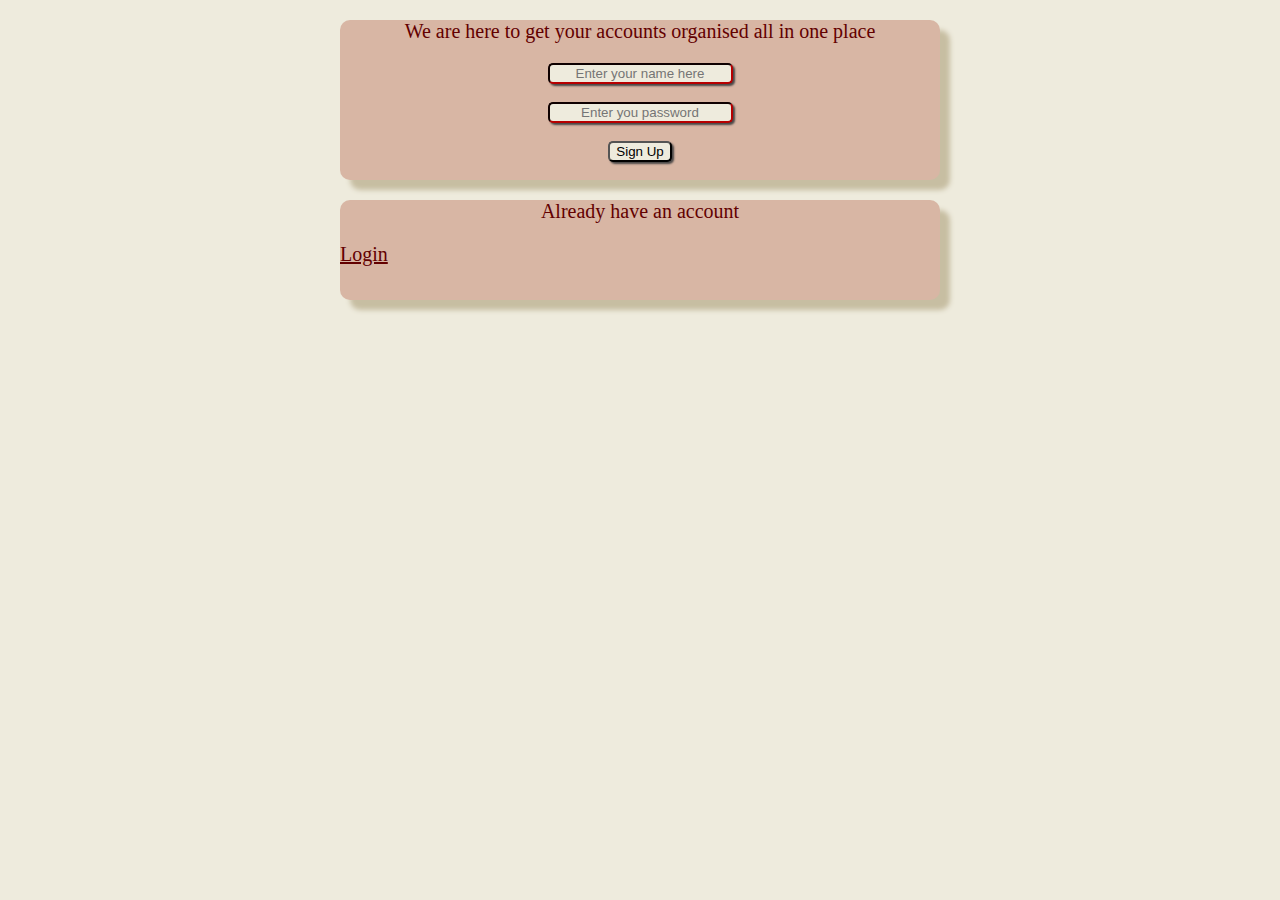
==== login.html @ 0c434ea4 "Add files via upload" ====
<!DOCTYPE html>
<head>
    <title>
        Get Yourself LinkaLink  
   </title>
<link rel="stylesheet" href="style.css">
   
    


<body>



    <div class="main-division" class="shrink">
       <p class="passive-title"> We are here to get your accounts organised all in one place</p>
        <input class="enter-name" type="text" placeholder="Enter your name here"/>
        <br>
        <input class="enter-name" type="text" placeholder="Enter you password"/>
        <br>
        <input class="addBtn" type="button" value="Sign Up">
    </div>



    <div class="login-division">
        <p class="passive-title">Already have an account</p>
        <a class="passive-title" style="margin-left: auto; margin-right: auto;" href="login.html">Login</a>
    </div>


</body>
---- style.css ----
body{
    background-color:#EEEBDD;
}



.title-paragraph{text-align: center ;
    font-size: 100px;
    color: #630000;
    margin-top: 0%;
    margin-bottom: 0%;
    font-family: Georgia, 'Times New Roman', Times, serif ;
}

.passive-title{
    text-align: center;
    color: #630000;
    font-size: 20px;
}

.span-passivetitle{
    background-color: #6300003a;
    margin-left: auto;
    margin-right: auto;
    display: block;
    text-align: center;
    margin-top: 30px;

}

.logo{
    margin-left: auto;
    margin-right: auto;
    display: block;
    margin-top: 0%;
}

.enter-name{
    text-align: center;
    margin-left: auto;
    margin-right: auto;
    display: block;
    background-color:#EEEBDD;
    border-color:#630000;
    border-radius: 5px;
    box-shadow: 2px 2px 2px rgb(73, 71, 71)
}

.main-division{
    margin: auto;
    width: 600px;
    height: 160px;
    background-color:#D8B6A4 ;
    border-radius: 10px;
    box-shadow: 10px 10px 5px #C7BEA2;
}

.login-division{
    margin: auto;
    margin-top: 20px;
    width: 600px;
    height: 100px;
    background-color:#D8B6A4 ;
    border-radius: 10px;
    box-shadow: 10px 10px 5px #C7BEA2;
}

.shrink{
        transition: 1s ease;
}
        
.shrink img:hover{
    -webkit-transform: scale(0.8);
    -ms-transform: scale(0.8);
    transform: scale(0.8);
    transition: 1s ease;
}

.login-text{
    margin: auto;
    ;
}

.addBtn{
    margin-left: auto;
    margin-right: auto;
    display: block;
    background-color: #EEEBDD;
    box-shadow: 2px 2px 2px rgb(73, 71, 71);
    border-radius: 5px;
}

.addBtn:hover{
    background-color:#D8B6A4;
}
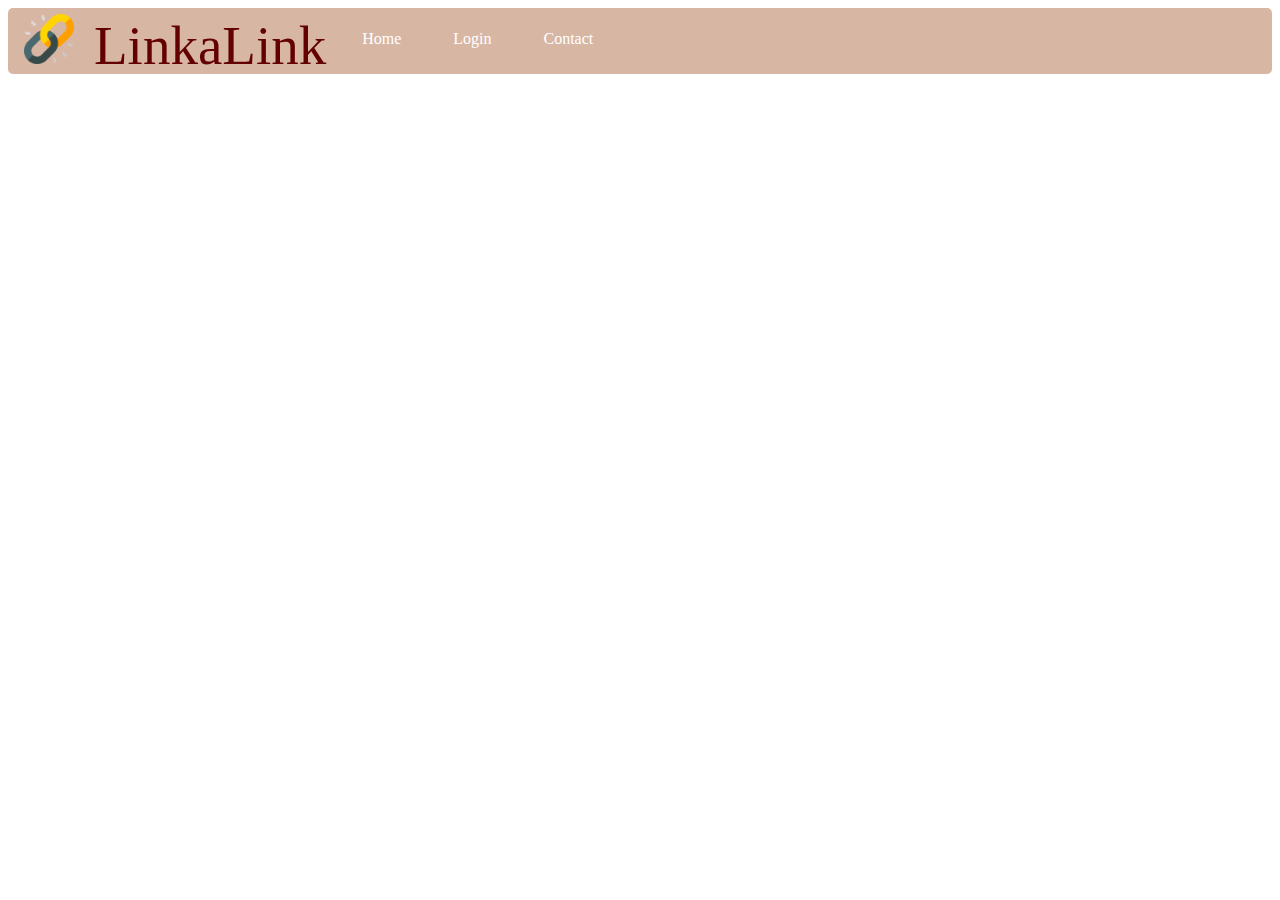
==== commit 0b967c33: "Added Navigation Bar" ====
--- a/login.html
+++ b/login.html
@@ -1,32 +1,45 @@
-<!DOCTYPE html>
-<head>
-    <title>
-        Get Yourself LinkaLink  
-   </title>
-<link rel="stylesheet" href="style.css">
-   
-    
-
-
-<body>
-
-
-
-    <div class="main-division" class="shrink">
-       <p class="passive-title"> We are here to get your accounts organised all in one place</p>
-        <input class="enter-name" type="text" placeholder="Enter your name here"/>
-        <br>
-        <input class="enter-name" type="text" placeholder="Enter you password"/>
-        <br>
-        <input class="addBtn" type="button" value="Sign Up">
-    </div>
-
-
-
-    <div class="login-division">
-        <p class="passive-title">Already have an account</p>
-        <a class="passive-title" style="margin-left: auto; margin-right: auto;" href="login.html">Login</a>
-    </div>
-
-
+<!DOCTYPE html>
+<head>
+    <title>
+        Log-in|LinkALink 
+    </title>
+    <link rel="icon" type="image/x-icon" href="link.png">
+
+<link rel="stylesheet" href="style.css">
+
+<div class="nav-bar">
+    <ul>
+        <li><img class="logo" class="shrink" class="shrink img:hover" src="link.png"></li>
+        <li class="title-paragraph">LinkaLink</li>    
+        <li><a href="index.html">Home</a></li>
+        <li><a href="login.html">Login</a></li>
+        <li><a href="contact.html">Contact</a></li>
+        <br><br>
+        <br>
+    </ul>
+</div>
+
+</head>
+
+<body>
+
+
+
+    <!-- <div class="main-division" class="shrink">
+       <p class="passive-title"> We are here to get your accounts organised all in one place</p>
+        <input class="enter-name" type="text" placeholder="Enter your name here"/>
+        <br>
+        <input class="enter-name" type="text" placeholder="Enter you password"/>
+        <br>
+        <input class="addBtn" type="button" value="Sign Up">
+    </div>
+
+
+
+    <div class="login-division">
+        <p class="passive-title">Already have an account</p>
+        <a class="passive-title" style="margin-left: auto; margin-right: auto;" href="login.html">Login</a>
+    </div> -->
+
+
 </body>--- a/style.css
+++ b/style.css
@@ -1,97 +1,148 @@
-
-
-body{
-    background-color:#EEEBDD;
-}
-
-
-
-.title-paragraph{text-align: center ;
-    font-size: 100px;
-    color: #630000;
-    margin-top: 0%;
-    margin-bottom: 0%;
-    font-family: Georgia, 'Times New Roman', Times, serif ;
-}
-
-.passive-title{
-    text-align: center;
-    color: #630000;
-    font-size: 20px;
-}
-
-.span-passivetitle{
-    background-color: #6300003a;
-    margin-left: auto;
-    margin-right: auto;
-    display: block;
-    text-align: center;
-    margin-top: 30px;
-
-}
-
-.logo{
-    margin-left: auto;
-    margin-right: auto;
-    display: block;
-    margin-top: 0%;
-}
-
-.enter-name{
-    text-align: center;
-    margin-left: auto;
-    margin-right: auto;
-    display: block;
-    background-color:#EEEBDD;
-    border-color:#630000;
-    border-radius: 5px;
-    box-shadow: 2px 2px 2px rgb(73, 71, 71)
-}
-
-.main-division{
-    margin: auto;
-    width: 600px;
-    height: 160px;
-    background-color:#D8B6A4 ;
-    border-radius: 10px;
-    box-shadow: 10px 10px 5px #C7BEA2;
-}
-
-.login-division{
-    margin: auto;
-    margin-top: 20px;
-    width: 600px;
-    height: 100px;
-    background-color:#D8B6A4 ;
-    border-radius: 10px;
-    box-shadow: 10px 10px 5px #C7BEA2;
-}
-
-.shrink{
-        transition: 1s ease;
-}
-        
-.shrink img:hover{
-    -webkit-transform: scale(0.8);
-    -ms-transform: scale(0.8);
-    transform: scale(0.8);
-    transition: 1s ease;
-}
-
-.login-text{
-    margin: auto;
-    ;
-}
-
-.addBtn{
-    margin-left: auto;
-    margin-right: auto;
-    display: block;
-    background-color: #EEEBDD;
-    box-shadow: 2px 2px 2px rgb(73, 71, 71);
-    border-radius: 5px;
-}
-
-.addBtn:hover{
-    background-color:#D8B6A4;
-}
+
+
+body{
+    /* background-color:#EEEBDD;  */
+    background-image: "https://images7.alphacoders.com/108/1089110.jpg";
+    background-repeat: no-repeat;
+    background-attachment: fixed;
+    background-size: 100% 100%;
+}
+
+
+
+.title-paragraph{
+    text-align: right ;
+    font-size: 55px;
+    color: #630000;
+    margin-top: 0%;
+    margin-bottom: 0%;
+    font-family: Georgia, 'Times New Roman', Times, serif ;
+    display : inline;
+    margin-left : 20px;
+}
+
+.passive-title{
+    padding: 5px;
+    text-align: center;
+    color: #630000;
+    font-size: 20px;
+}
+
+.span-passivetitle{
+    background-color: #6300003a;
+    margin-left: auto;
+    margin-right: auto;
+    display: block;
+    text-align: center;
+    margin-top: 30px;
+
+}
+
+.logo{
+    margin-left: 10px;
+    margin-right: auto;
+    display: inline;
+    margin-top: 0%;
+    height: 50px;
+    width : 50px;
+}
+
+.enter-name{
+    text-align: center;
+    margin-left: auto;
+    margin-right: auto;
+    display: block;
+    background-color:#EEEBDD;
+    border-color:#630000;
+    border-radius: 5px;
+    box-shadow: 2px 2px 2px rgb(73, 71, 71)
+}
+
+.main-division{
+    margin-left : 850px;
+    margin-right : 0px;
+    padding : 0;
+    height: 160px;
+    background-color:#D8B6A4 ;
+    border-radius: 10px;
+    box-shadow: 10px 10px 5px #C7BEA2;
+}
+
+.login-division{
+    margin-left : 850px;
+    margin-right : 0px;
+    padding : 0;
+    margin-top: 20px;
+    height: 100px;
+    background-color:#D8B6A4 ;
+    border-radius: 10px;
+    box-shadow: 10px 10px 5px #C7BEA2;
+    text-align: center;
+}
+
+.shrink{
+        transition: 1s ease;
+}
+        
+.shrink img:hover{
+    -webkit-transform: scale(0.8);
+    -ms-transform: scale(0.8);
+    transform: scale(0.8);
+    transition: 1s ease;
+}
+
+.login-text{
+    margin: auto;
+    ;
+}
+
+.addBtn{
+    margin-left: auto;
+    margin-right: auto;
+    display: block;
+    background-color: #EEEBDD;
+    box-shadow: 2px 2px 2px rgb(73, 71, 71);
+    border-radius: 5px;
+}
+
+.addBtn:hover{
+    background-color:#D8B6A4;
+}
+
+.nav-bar{
+    display : block;
+    background-color: #D8B6A4;
+    margin : 0px;
+    padding : 6px;
+    border-radius: 5px;
+}
+
+/* .nav-bar-list{
+    text-align: center;
+    display: inline;
+} */
+ul {
+    list-style-type: none;
+    margin: 0;
+    padding: 0;
+    overflow: hidden;
+    background-color: #333333;
+    display: inline;
+  }
+  
+  li {
+    float: left;
+  }
+  
+  li a {
+    display: block;
+    color: white;
+    text-align: center;
+    padding: 16px;
+    text-decoration: none;
+    margin-left: 20px;
+  }
+  
+  li a:hover {
+    background-color: #630000;
+  }
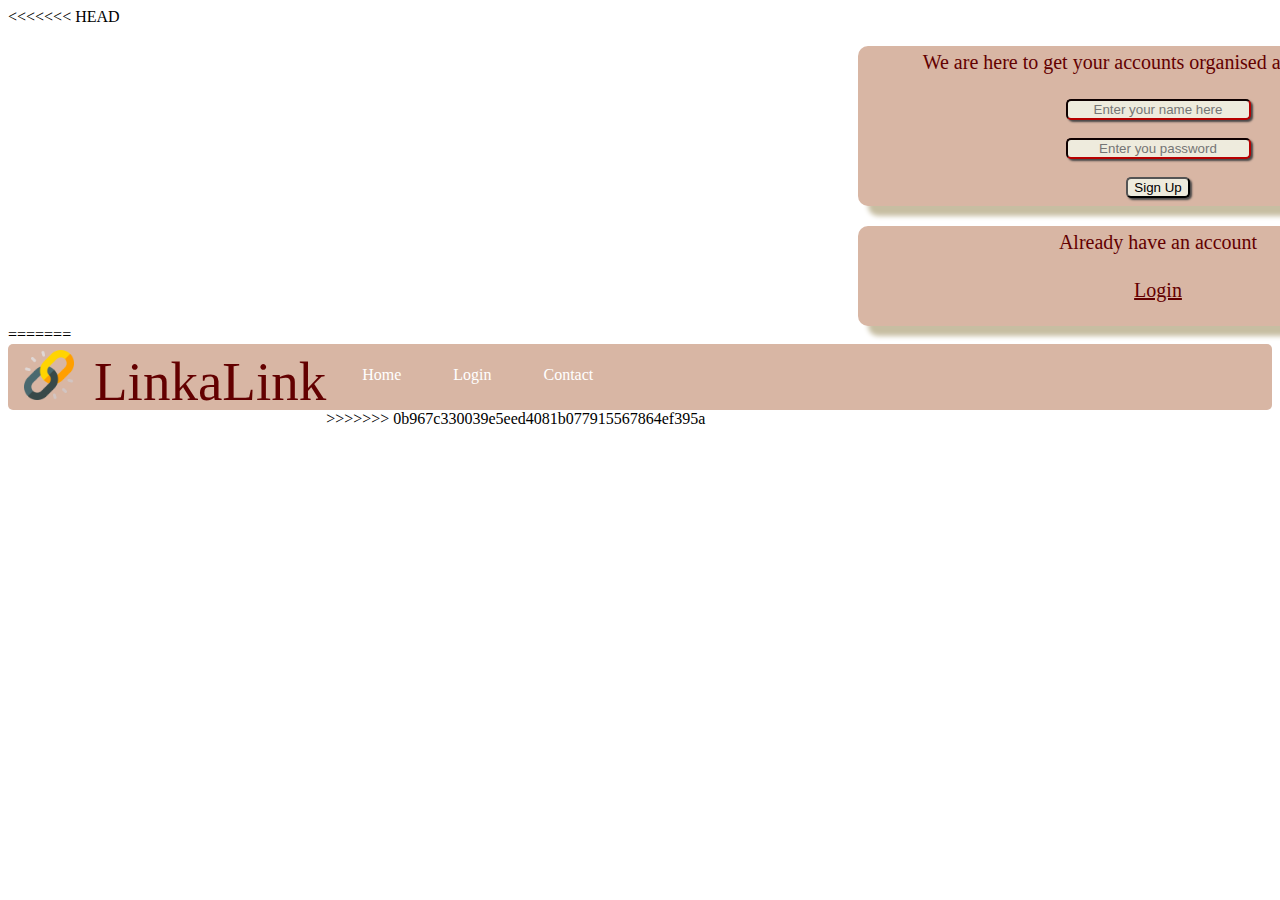
==== commit 74b55ade: "Merging" ====
--- a/login.html
+++ b/login.html
@@ -1,3 +1,36 @@
+<<<<<<< HEAD
+<!DOCTYPE html>
+<head>
+    <title>
+        Get Yourself LinkaLink  
+   </title>
+<link rel="stylesheet" href="style.css">
+   
+    
+
+
+<body>
+
+
+
+    <div class="main-division" class="shrink">
+       <p class="passive-title"> We are here to get your accounts organised all in one place</p>
+        <input class="enter-name" type="text" placeholder="Enter your name here"/>
+        <br>
+        <input class="enter-name" type="text" placeholder="Enter you password"/>
+        <br>
+        <input class="addBtn" type="button" value="Sign Up">
+    </div>
+
+
+
+    <div class="login-division">
+        <p class="passive-title">Already have an account</p>
+        <a class="passive-title" style="margin-left: auto; margin-right: auto;" href="login.html">Login</a>
+    </div>
+
+
+=======
 <!DOCTYPE html>
 <head>
     <title>
@@ -42,4 +75,5 @@
     </div> -->
 
 
+>>>>>>> 0b967c330039e5eed4081b077915567864ef395a
 </body>--- a/style.css
+++ b/style.css
@@ -1,3 +1,102 @@
+<<<<<<< HEAD
+
+
+body{
+    background-color:#EEEBDD;
+}
+
+
+
+.title-paragraph{text-align: center ;
+    font-size: 100px;
+    color: #630000;
+    margin-top: 0%;
+    margin-bottom: 0%;
+    font-family: Georgia, 'Times New Roman', Times, serif ;
+}
+
+.passive-title{
+    text-align: center;
+    color: #630000;
+    font-size: 20px;
+}
+
+.span-passivetitle{
+    background-color: #6300003a;
+    margin-left: auto;
+    margin-right: auto;
+    display: block;
+    text-align: center;
+    margin-top: 30px;
+
+}
+
+.logo{
+    margin-left: auto;
+    margin-right: auto;
+    display: block;
+    margin-top: 0%;
+}
+
+.enter-name{
+    text-align: center;
+    margin-left: auto;
+    margin-right: auto;
+    display: block;
+    background-color:#EEEBDD;
+    border-color:#630000;
+    border-radius: 5px;
+    box-shadow: 2px 2px 2px rgb(73, 71, 71)
+}
+
+.main-division{
+    margin: auto;
+    width: 600px;
+    height: 160px;
+    background-color:#D8B6A4 ;
+    border-radius: 10px;
+    box-shadow: 10px 10px 5px #C7BEA2;
+}
+
+.login-division{
+    margin: auto;
+    margin-top: 20px;
+    width: 600px;
+    height: 100px;
+    background-color:#D8B6A4 ;
+    border-radius: 10px;
+    box-shadow: 10px 10px 5px #C7BEA2;
+}
+
+.shrink{
+        transition: 1s ease;
+}
+        
+.shrink img:hover{
+    -webkit-transform: scale(0.8);
+    -ms-transform: scale(0.8);
+    transform: scale(0.8);
+    transition: 1s ease;
+}
+
+.login-text{
+    margin: auto;
+    ;
+}
+
+.addBtn{
+    margin-left: auto;
+    margin-right: auto;
+    display: block;
+    background-color: #EEEBDD;
+    box-shadow: 2px 2px 2px rgb(73, 71, 71);
+    border-radius: 5px;
+}
+
+.addBtn:hover{
+    background-color:#D8B6A4;
+}
+=======
 
 
 body{
@@ -146,3 +245,4 @@
   li a:hover {
     background-color: #630000;
   }
+>>>>>>> 0b967c330039e5eed4081b077915567864ef395a
--- a/style.css
+++ b/style.css
@@ -1,3 +1,102 @@
+<<<<<<< HEAD
+
+
+body{
+    background-color:#EEEBDD;
+}
+
+
+
+.title-paragraph{text-align: center ;
+    font-size: 100px;
+    color: #630000;
+    margin-top: 0%;
+    margin-bottom: 0%;
+    font-family: Georgia, 'Times New Roman', Times, serif ;
+}
+
+.passive-title{
+    text-align: center;
+    color: #630000;
+    font-size: 20px;
+}
+
+.span-passivetitle{
+    background-color: #6300003a;
+    margin-left: auto;
+    margin-right: auto;
+    display: block;
+    text-align: center;
+    margin-top: 30px;
+
+}
+
+.logo{
+    margin-left: auto;
+    margin-right: auto;
+    display: block;
+    margin-top: 0%;
+}
+
+.enter-name{
+    text-align: center;
+    margin-left: auto;
+    margin-right: auto;
+    display: block;
+    background-color:#EEEBDD;
+    border-color:#630000;
+    border-radius: 5px;
+    box-shadow: 2px 2px 2px rgb(73, 71, 71)
+}
+
+.main-division{
+    margin: auto;
+    width: 600px;
+    height: 160px;
+    background-color:#D8B6A4 ;
+    border-radius: 10px;
+    box-shadow: 10px 10px 5px #C7BEA2;
+}
+
+.login-division{
+    margin: auto;
+    margin-top: 20px;
+    width: 600px;
+    height: 100px;
+    background-color:#D8B6A4 ;
+    border-radius: 10px;
+    box-shadow: 10px 10px 5px #C7BEA2;
+}
+
+.shrink{
+        transition: 1s ease;
+}
+        
+.shrink img:hover{
+    -webkit-transform: scale(0.8);
+    -ms-transform: scale(0.8);
+    transform: scale(0.8);
+    transition: 1s ease;
+}
+
+.login-text{
+    margin: auto;
+    ;
+}
+
+.addBtn{
+    margin-left: auto;
+    margin-right: auto;
+    display: block;
+    background-color: #EEEBDD;
+    box-shadow: 2px 2px 2px rgb(73, 71, 71);
+    border-radius: 5px;
+}
+
+.addBtn:hover{
+    background-color:#D8B6A4;
+}
+=======
 
 
 body{
@@ -146,3 +245,4 @@
   li a:hover {
     background-color: #630000;
   }
+>>>>>>> 0b967c330039e5eed4081b077915567864ef395a
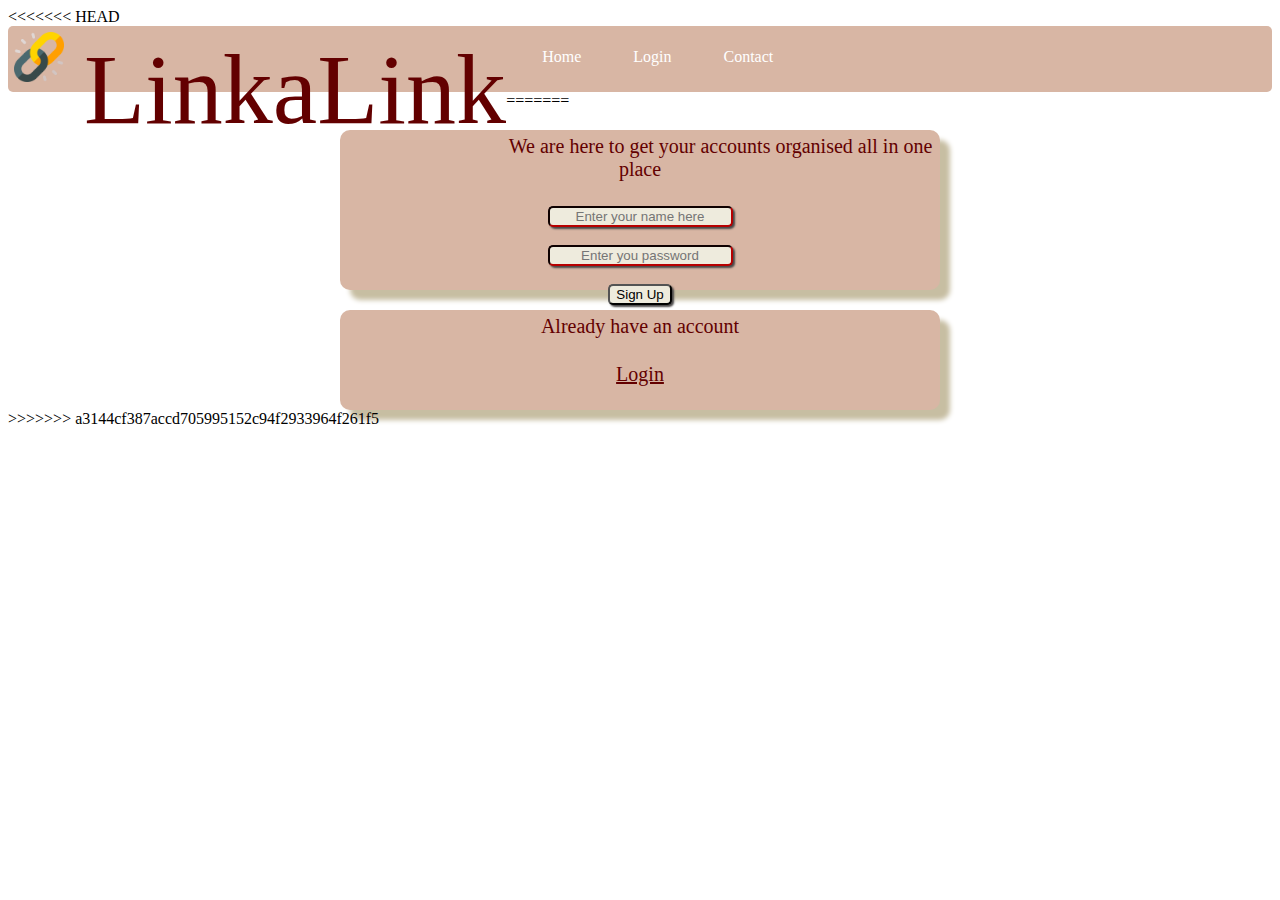
==== commit 6d39cd6e: "Merging the Master" ====
--- a/login.html
+++ b/login.html
@@ -1,36 +1,4 @@
 <<<<<<< HEAD
-<!DOCTYPE html>
-<head>
-    <title>
-        Get Yourself LinkaLink  
-   </title>
-<link rel="stylesheet" href="style.css">
-   
-    
-
-
-<body>
-
-
-
-    <div class="main-division" class="shrink">
-       <p class="passive-title"> We are here to get your accounts organised all in one place</p>
-        <input class="enter-name" type="text" placeholder="Enter your name here"/>
-        <br>
-        <input class="enter-name" type="text" placeholder="Enter you password"/>
-        <br>
-        <input class="addBtn" type="button" value="Sign Up">
-    </div>
-
-
-
-    <div class="login-division">
-        <p class="passive-title">Already have an account</p>
-        <a class="passive-title" style="margin-left: auto; margin-right: auto;" href="login.html">Login</a>
-    </div>
-
-
-=======
 <!DOCTYPE html>
 <head>
     <title>
@@ -75,5 +43,37 @@
     </div> -->
 
 
->>>>>>> 0b967c330039e5eed4081b077915567864ef395a
+=======
+<!DOCTYPE html>
+<head>
+    <title>
+        Get Yourself LinkaLink  
+   </title>
+<link rel="stylesheet" href="style.css">
+   
+    
+
+
+<body>
+
+
+
+    <div class="main-division" class="shrink">
+       <p class="passive-title"> We are here to get your accounts organised all in one place</p>
+        <input class="enter-name" type="text" placeholder="Enter your name here"/>
+        <br>
+        <input class="enter-name" type="text" placeholder="Enter you password"/>
+        <br>
+        <input class="addBtn" type="button" value="Sign Up">
+    </div>
+
+
+
+    <div class="login-division">
+        <p class="passive-title">Already have an account</p>
+        <a class="passive-title" style="margin-left: auto; margin-right: auto;" href="login.html">Login</a>
+    </div>
+
+
+>>>>>>> a3144cf387accd705995152c94f2933964f261f5
 </body>--- a/style.css
+++ b/style.css
@@ -1,102 +1,4 @@
 <<<<<<< HEAD
-
-
-body{
-    background-color:#EEEBDD;
-}
-
-
-
-.title-paragraph{text-align: center ;
-    font-size: 100px;
-    color: #630000;
-    margin-top: 0%;
-    margin-bottom: 0%;
-    font-family: Georgia, 'Times New Roman', Times, serif ;
-}
-
-.passive-title{
-    text-align: center;
-    color: #630000;
-    font-size: 20px;
-}
-
-.span-passivetitle{
-    background-color: #6300003a;
-    margin-left: auto;
-    margin-right: auto;
-    display: block;
-    text-align: center;
-    margin-top: 30px;
-
-}
-
-.logo{
-    margin-left: auto;
-    margin-right: auto;
-    display: block;
-    margin-top: 0%;
-}
-
-.enter-name{
-    text-align: center;
-    margin-left: auto;
-    margin-right: auto;
-    display: block;
-    background-color:#EEEBDD;
-    border-color:#630000;
-    border-radius: 5px;
-    box-shadow: 2px 2px 2px rgb(73, 71, 71)
-}
-
-.main-division{
-    margin: auto;
-    width: 600px;
-    height: 160px;
-    background-color:#D8B6A4 ;
-    border-radius: 10px;
-    box-shadow: 10px 10px 5px #C7BEA2;
-}
-
-.login-division{
-    margin: auto;
-    margin-top: 20px;
-    width: 600px;
-    height: 100px;
-    background-color:#D8B6A4 ;
-    border-radius: 10px;
-    box-shadow: 10px 10px 5px #C7BEA2;
-}
-
-.shrink{
-        transition: 1s ease;
-}
-        
-.shrink img:hover{
-    -webkit-transform: scale(0.8);
-    -ms-transform: scale(0.8);
-    transform: scale(0.8);
-    transition: 1s ease;
-}
-
-.login-text{
-    margin: auto;
-    ;
-}
-
-.addBtn{
-    margin-left: auto;
-    margin-right: auto;
-    display: block;
-    background-color: #EEEBDD;
-    box-shadow: 2px 2px 2px rgb(73, 71, 71);
-    border-radius: 5px;
-}
-
-.addBtn:hover{
-    background-color:#D8B6A4;
-}
-=======
 
 
 body{
@@ -245,4 +147,102 @@
   li a:hover {
     background-color: #630000;
   }
->>>>>>> 0b967c330039e5eed4081b077915567864ef395a
+=======
+
+
+body{
+    background-color:#EEEBDD;
+}
+
+
+
+.title-paragraph{text-align: center ;
+    font-size: 100px;
+    color: #630000;
+    margin-top: 0%;
+    margin-bottom: 0%;
+    font-family: Georgia, 'Times New Roman', Times, serif ;
+}
+
+.passive-title{
+    text-align: center;
+    color: #630000;
+    font-size: 20px;
+}
+
+.span-passivetitle{
+    background-color: #6300003a;
+    margin-left: auto;
+    margin-right: auto;
+    display: block;
+    text-align: center;
+    margin-top: 30px;
+
+}
+
+.logo{
+    margin-left: auto;
+    margin-right: auto;
+    display: block;
+    margin-top: 0%;
+}
+
+.enter-name{
+    text-align: center;
+    margin-left: auto;
+    margin-right: auto;
+    display: block;
+    background-color:#EEEBDD;
+    border-color:#630000;
+    border-radius: 5px;
+    box-shadow: 2px 2px 2px rgb(73, 71, 71)
+}
+
+.main-division{
+    margin: auto;
+    width: 600px;
+    height: 160px;
+    background-color:#D8B6A4 ;
+    border-radius: 10px;
+    box-shadow: 10px 10px 5px #C7BEA2;
+}
+
+.login-division{
+    margin: auto;
+    margin-top: 20px;
+    width: 600px;
+    height: 100px;
+    background-color:#D8B6A4 ;
+    border-radius: 10px;
+    box-shadow: 10px 10px 5px #C7BEA2;
+}
+
+.shrink{
+        transition: 1s ease;
+}
+        
+.shrink img:hover{
+    -webkit-transform: scale(0.8);
+    -ms-transform: scale(0.8);
+    transform: scale(0.8);
+    transition: 1s ease;
+}
+
+.login-text{
+    margin: auto;
+    ;
+}
+
+.addBtn{
+    margin-left: auto;
+    margin-right: auto;
+    display: block;
+    background-color: #EEEBDD;
+    box-shadow: 2px 2px 2px rgb(73, 71, 71);
+    border-radius: 5px;
+}
+
+.addBtn:hover{
+    background-color:#D8B6A4;
+}
+>>>>>>> a3144cf387accd705995152c94f2933964f261f5
--- a/style.css
+++ b/style.css
@@ -1,102 +1,4 @@
 <<<<<<< HEAD
-
-
-body{
-    background-color:#EEEBDD;
-}
-
-
-
-.title-paragraph{text-align: center ;
-    font-size: 100px;
-    color: #630000;
-    margin-top: 0%;
-    margin-bottom: 0%;
-    font-family: Georgia, 'Times New Roman', Times, serif ;
-}
-
-.passive-title{
-    text-align: center;
-    color: #630000;
-    font-size: 20px;
-}
-
-.span-passivetitle{
-    background-color: #6300003a;
-    margin-left: auto;
-    margin-right: auto;
-    display: block;
-    text-align: center;
-    margin-top: 30px;
-
-}
-
-.logo{
-    margin-left: auto;
-    margin-right: auto;
-    display: block;
-    margin-top: 0%;
-}
-
-.enter-name{
-    text-align: center;
-    margin-left: auto;
-    margin-right: auto;
-    display: block;
-    background-color:#EEEBDD;
-    border-color:#630000;
-    border-radius: 5px;
-    box-shadow: 2px 2px 2px rgb(73, 71, 71)
-}
-
-.main-division{
-    margin: auto;
-    width: 600px;
-    height: 160px;
-    background-color:#D8B6A4 ;
-    border-radius: 10px;
-    box-shadow: 10px 10px 5px #C7BEA2;
-}
-
-.login-division{
-    margin: auto;
-    margin-top: 20px;
-    width: 600px;
-    height: 100px;
-    background-color:#D8B6A4 ;
-    border-radius: 10px;
-    box-shadow: 10px 10px 5px #C7BEA2;
-}
-
-.shrink{
-        transition: 1s ease;
-}
-        
-.shrink img:hover{
-    -webkit-transform: scale(0.8);
-    -ms-transform: scale(0.8);
-    transform: scale(0.8);
-    transition: 1s ease;
-}
-
-.login-text{
-    margin: auto;
-    ;
-}
-
-.addBtn{
-    margin-left: auto;
-    margin-right: auto;
-    display: block;
-    background-color: #EEEBDD;
-    box-shadow: 2px 2px 2px rgb(73, 71, 71);
-    border-radius: 5px;
-}
-
-.addBtn:hover{
-    background-color:#D8B6A4;
-}
-=======
 
 
 body{
@@ -245,4 +147,102 @@
   li a:hover {
     background-color: #630000;
   }
->>>>>>> 0b967c330039e5eed4081b077915567864ef395a
+=======
+
+
+body{
+    background-color:#EEEBDD;
+}
+
+
+
+.title-paragraph{text-align: center ;
+    font-size: 100px;
+    color: #630000;
+    margin-top: 0%;
+    margin-bottom: 0%;
+    font-family: Georgia, 'Times New Roman', Times, serif ;
+}
+
+.passive-title{
+    text-align: center;
+    color: #630000;
+    font-size: 20px;
+}
+
+.span-passivetitle{
+    background-color: #6300003a;
+    margin-left: auto;
+    margin-right: auto;
+    display: block;
+    text-align: center;
+    margin-top: 30px;
+
+}
+
+.logo{
+    margin-left: auto;
+    margin-right: auto;
+    display: block;
+    margin-top: 0%;
+}
+
+.enter-name{
+    text-align: center;
+    margin-left: auto;
+    margin-right: auto;
+    display: block;
+    background-color:#EEEBDD;
+    border-color:#630000;
+    border-radius: 5px;
+    box-shadow: 2px 2px 2px rgb(73, 71, 71)
+}
+
+.main-division{
+    margin: auto;
+    width: 600px;
+    height: 160px;
+    background-color:#D8B6A4 ;
+    border-radius: 10px;
+    box-shadow: 10px 10px 5px #C7BEA2;
+}
+
+.login-division{
+    margin: auto;
+    margin-top: 20px;
+    width: 600px;
+    height: 100px;
+    background-color:#D8B6A4 ;
+    border-radius: 10px;
+    box-shadow: 10px 10px 5px #C7BEA2;
+}
+
+.shrink{
+        transition: 1s ease;
+}
+        
+.shrink img:hover{
+    -webkit-transform: scale(0.8);
+    -ms-transform: scale(0.8);
+    transform: scale(0.8);
+    transition: 1s ease;
+}
+
+.login-text{
+    margin: auto;
+    ;
+}
+
+.addBtn{
+    margin-left: auto;
+    margin-right: auto;
+    display: block;
+    background-color: #EEEBDD;
+    box-shadow: 2px 2px 2px rgb(73, 71, 71);
+    border-radius: 5px;
+}
+
+.addBtn:hover{
+    background-color:#D8B6A4;
+}
+>>>>>>> a3144cf387accd705995152c94f2933964f261f5
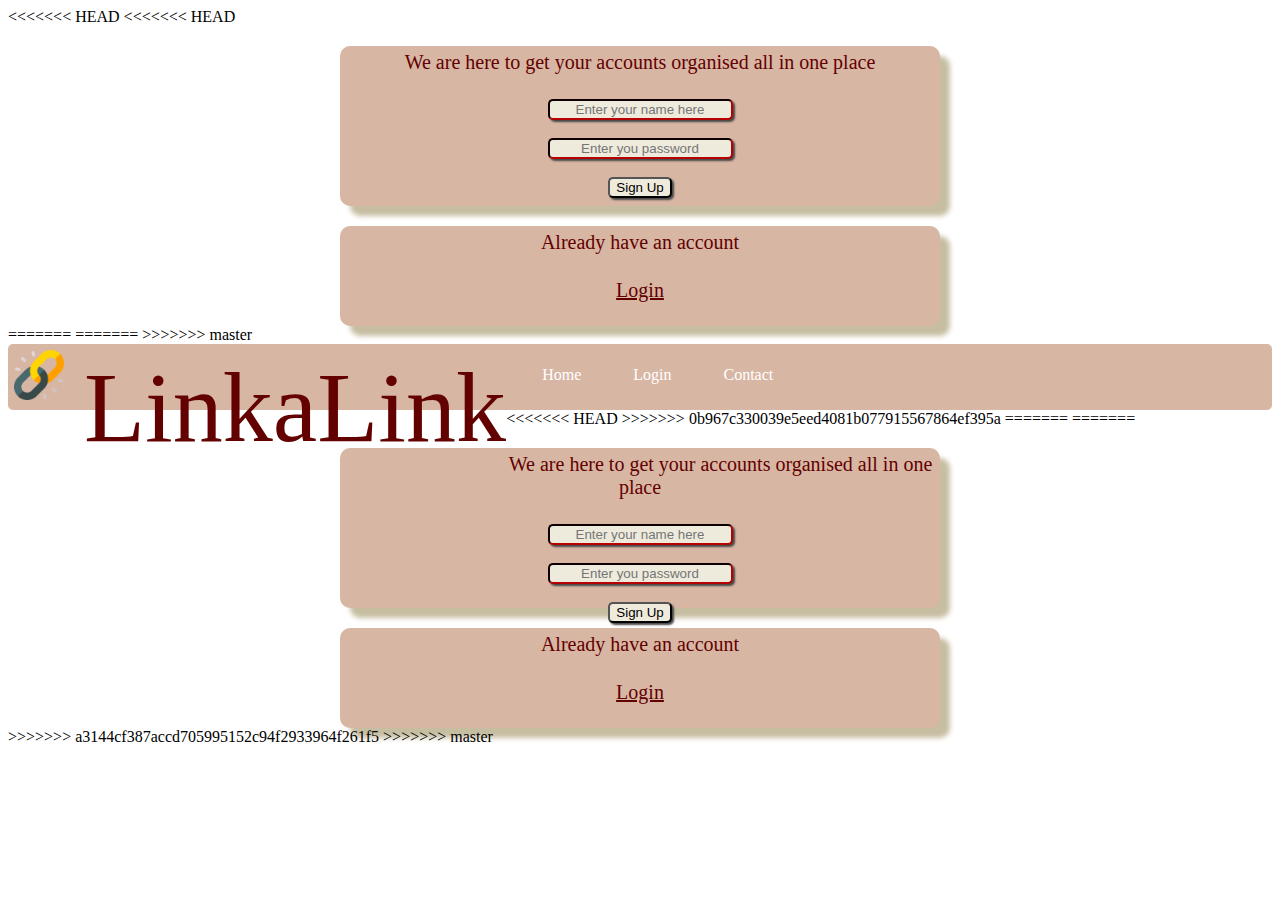
==== commit 0f94389f: "hi" ====
--- a/login.html
+++ b/login.html
@@ -1,4 +1,39 @@
 <<<<<<< HEAD
+<<<<<<< HEAD
+<!DOCTYPE html>
+<head>
+    <title>
+        Get Yourself LinkaLink  
+   </title>
+<link rel="stylesheet" href="style.css">
+   
+    
+
+
+<body>
+
+
+
+    <div class="main-division" class="shrink">
+       <p class="passive-title"> We are here to get your accounts organised all in one place</p>
+        <input class="enter-name" type="text" placeholder="Enter your name here"/>
+        <br>
+        <input class="enter-name" type="text" placeholder="Enter you password"/>
+        <br>
+        <input class="addBtn" type="button" value="Sign Up">
+    </div>
+
+
+
+    <div class="login-division">
+        <p class="passive-title">Already have an account</p>
+        <a class="passive-title" style="margin-left: auto; margin-right: auto;" href="login.html">Login</a>
+    </div>
+
+
+=======
+=======
+>>>>>>> master
 <!DOCTYPE html>
 <head>
     <title>
@@ -43,6 +78,9 @@
     </div> -->
 
 
+<<<<<<< HEAD
+>>>>>>> 0b967c330039e5eed4081b077915567864ef395a
+=======
 =======
 <!DOCTYPE html>
 <head>
@@ -76,4 +114,5 @@
 
 
 >>>>>>> a3144cf387accd705995152c94f2933964f261f5
+>>>>>>> master
 </body>--- a/style.css
+++ b/style.css
@@ -1,4 +1,105 @@
 <<<<<<< HEAD
+<<<<<<< HEAD
+
+
+body{
+    background-color:#EEEBDD;
+}
+
+
+
+.title-paragraph{text-align: center ;
+    font-size: 100px;
+    color: #630000;
+    margin-top: 0%;
+    margin-bottom: 0%;
+    font-family: Georgia, 'Times New Roman', Times, serif ;
+}
+
+.passive-title{
+    text-align: center;
+    color: #630000;
+    font-size: 20px;
+}
+
+.span-passivetitle{
+    background-color: #6300003a;
+    margin-left: auto;
+    margin-right: auto;
+    display: block;
+    text-align: center;
+    margin-top: 30px;
+
+}
+
+.logo{
+    margin-left: auto;
+    margin-right: auto;
+    display: block;
+    margin-top: 0%;
+}
+
+.enter-name{
+    text-align: center;
+    margin-left: auto;
+    margin-right: auto;
+    display: block;
+    background-color:#EEEBDD;
+    border-color:#630000;
+    border-radius: 5px;
+    box-shadow: 2px 2px 2px rgb(73, 71, 71)
+}
+
+.main-division{
+    margin: auto;
+    width: 600px;
+    height: 160px;
+    background-color:#D8B6A4 ;
+    border-radius: 10px;
+    box-shadow: 10px 10px 5px #C7BEA2;
+}
+
+.login-division{
+    margin: auto;
+    margin-top: 20px;
+    width: 600px;
+    height: 100px;
+    background-color:#D8B6A4 ;
+    border-radius: 10px;
+    box-shadow: 10px 10px 5px #C7BEA2;
+}
+
+.shrink{
+        transition: 1s ease;
+}
+        
+.shrink img:hover{
+    -webkit-transform: scale(0.8);
+    -ms-transform: scale(0.8);
+    transform: scale(0.8);
+    transition: 1s ease;
+}
+
+.login-text{
+    margin: auto;
+    ;
+}
+
+.addBtn{
+    margin-left: auto;
+    margin-right: auto;
+    display: block;
+    background-color: #EEEBDD;
+    box-shadow: 2px 2px 2px rgb(73, 71, 71);
+    border-radius: 5px;
+}
+
+.addBtn:hover{
+    background-color:#D8B6A4;
+}
+=======
+=======
+>>>>>>> master
 
 
 body{
@@ -147,6 +248,9 @@
   li a:hover {
     background-color: #630000;
   }
+<<<<<<< HEAD
+>>>>>>> 0b967c330039e5eed4081b077915567864ef395a
+=======
 =======
 
 
@@ -246,3 +350,4 @@
     background-color:#D8B6A4;
 }
 >>>>>>> a3144cf387accd705995152c94f2933964f261f5
+>>>>>>> master
--- a/style.css
+++ b/style.css
@@ -1,4 +1,105 @@
 <<<<<<< HEAD
+<<<<<<< HEAD
+
+
+body{
+    background-color:#EEEBDD;
+}
+
+
+
+.title-paragraph{text-align: center ;
+    font-size: 100px;
+    color: #630000;
+    margin-top: 0%;
+    margin-bottom: 0%;
+    font-family: Georgia, 'Times New Roman', Times, serif ;
+}
+
+.passive-title{
+    text-align: center;
+    color: #630000;
+    font-size: 20px;
+}
+
+.span-passivetitle{
+    background-color: #6300003a;
+    margin-left: auto;
+    margin-right: auto;
+    display: block;
+    text-align: center;
+    margin-top: 30px;
+
+}
+
+.logo{
+    margin-left: auto;
+    margin-right: auto;
+    display: block;
+    margin-top: 0%;
+}
+
+.enter-name{
+    text-align: center;
+    margin-left: auto;
+    margin-right: auto;
+    display: block;
+    background-color:#EEEBDD;
+    border-color:#630000;
+    border-radius: 5px;
+    box-shadow: 2px 2px 2px rgb(73, 71, 71)
+}
+
+.main-division{
+    margin: auto;
+    width: 600px;
+    height: 160px;
+    background-color:#D8B6A4 ;
+    border-radius: 10px;
+    box-shadow: 10px 10px 5px #C7BEA2;
+}
+
+.login-division{
+    margin: auto;
+    margin-top: 20px;
+    width: 600px;
+    height: 100px;
+    background-color:#D8B6A4 ;
+    border-radius: 10px;
+    box-shadow: 10px 10px 5px #C7BEA2;
+}
+
+.shrink{
+        transition: 1s ease;
+}
+        
+.shrink img:hover{
+    -webkit-transform: scale(0.8);
+    -ms-transform: scale(0.8);
+    transform: scale(0.8);
+    transition: 1s ease;
+}
+
+.login-text{
+    margin: auto;
+    ;
+}
+
+.addBtn{
+    margin-left: auto;
+    margin-right: auto;
+    display: block;
+    background-color: #EEEBDD;
+    box-shadow: 2px 2px 2px rgb(73, 71, 71);
+    border-radius: 5px;
+}
+
+.addBtn:hover{
+    background-color:#D8B6A4;
+}
+=======
+=======
+>>>>>>> master
 
 
 body{
@@ -147,6 +248,9 @@
   li a:hover {
     background-color: #630000;
   }
+<<<<<<< HEAD
+>>>>>>> 0b967c330039e5eed4081b077915567864ef395a
+=======
 =======
 
 
@@ -246,3 +350,4 @@
     background-color:#D8B6A4;
 }
 >>>>>>> a3144cf387accd705995152c94f2933964f261f5
+>>>>>>> master
--- a/style.css
+++ b/style.css
@@ -1,4 +1,105 @@
 <<<<<<< HEAD
+<<<<<<< HEAD
+
+
+body{
+    background-color:#EEEBDD;
+}
+
+
+
+.title-paragraph{text-align: center ;
+    font-size: 100px;
+    color: #630000;
+    margin-top: 0%;
+    margin-bottom: 0%;
+    font-family: Georgia, 'Times New Roman', Times, serif ;
+}
+
+.passive-title{
+    text-align: center;
+    color: #630000;
+    font-size: 20px;
+}
+
+.span-passivetitle{
+    background-color: #6300003a;
+    margin-left: auto;
+    margin-right: auto;
+    display: block;
+    text-align: center;
+    margin-top: 30px;
+
+}
+
+.logo{
+    margin-left: auto;
+    margin-right: auto;
+    display: block;
+    margin-top: 0%;
+}
+
+.enter-name{
+    text-align: center;
+    margin-left: auto;
+    margin-right: auto;
+    display: block;
+    background-color:#EEEBDD;
+    border-color:#630000;
+    border-radius: 5px;
+    box-shadow: 2px 2px 2px rgb(73, 71, 71)
+}
+
+.main-division{
+    margin: auto;
+    width: 600px;
+    height: 160px;
+    background-color:#D8B6A4 ;
+    border-radius: 10px;
+    box-shadow: 10px 10px 5px #C7BEA2;
+}
+
+.login-division{
+    margin: auto;
+    margin-top: 20px;
+    width: 600px;
+    height: 100px;
+    background-color:#D8B6A4 ;
+    border-radius: 10px;
+    box-shadow: 10px 10px 5px #C7BEA2;
+}
+
+.shrink{
+        transition: 1s ease;
+}
+        
+.shrink img:hover{
+    -webkit-transform: scale(0.8);
+    -ms-transform: scale(0.8);
+    transform: scale(0.8);
+    transition: 1s ease;
+}
+
+.login-text{
+    margin: auto;
+    ;
+}
+
+.addBtn{
+    margin-left: auto;
+    margin-right: auto;
+    display: block;
+    background-color: #EEEBDD;
+    box-shadow: 2px 2px 2px rgb(73, 71, 71);
+    border-radius: 5px;
+}
+
+.addBtn:hover{
+    background-color:#D8B6A4;
+}
+=======
+=======
+>>>>>>> master
 
 
 body{
@@ -147,6 +248,9 @@
   li a:hover {
     background-color: #630000;
   }
+<<<<<<< HEAD
+>>>>>>> 0b967c330039e5eed4081b077915567864ef395a
+=======
 =======
 
 
@@ -246,3 +350,4 @@
     background-color:#D8B6A4;
 }
 >>>>>>> a3144cf387accd705995152c94f2933964f261f5
+>>>>>>> master
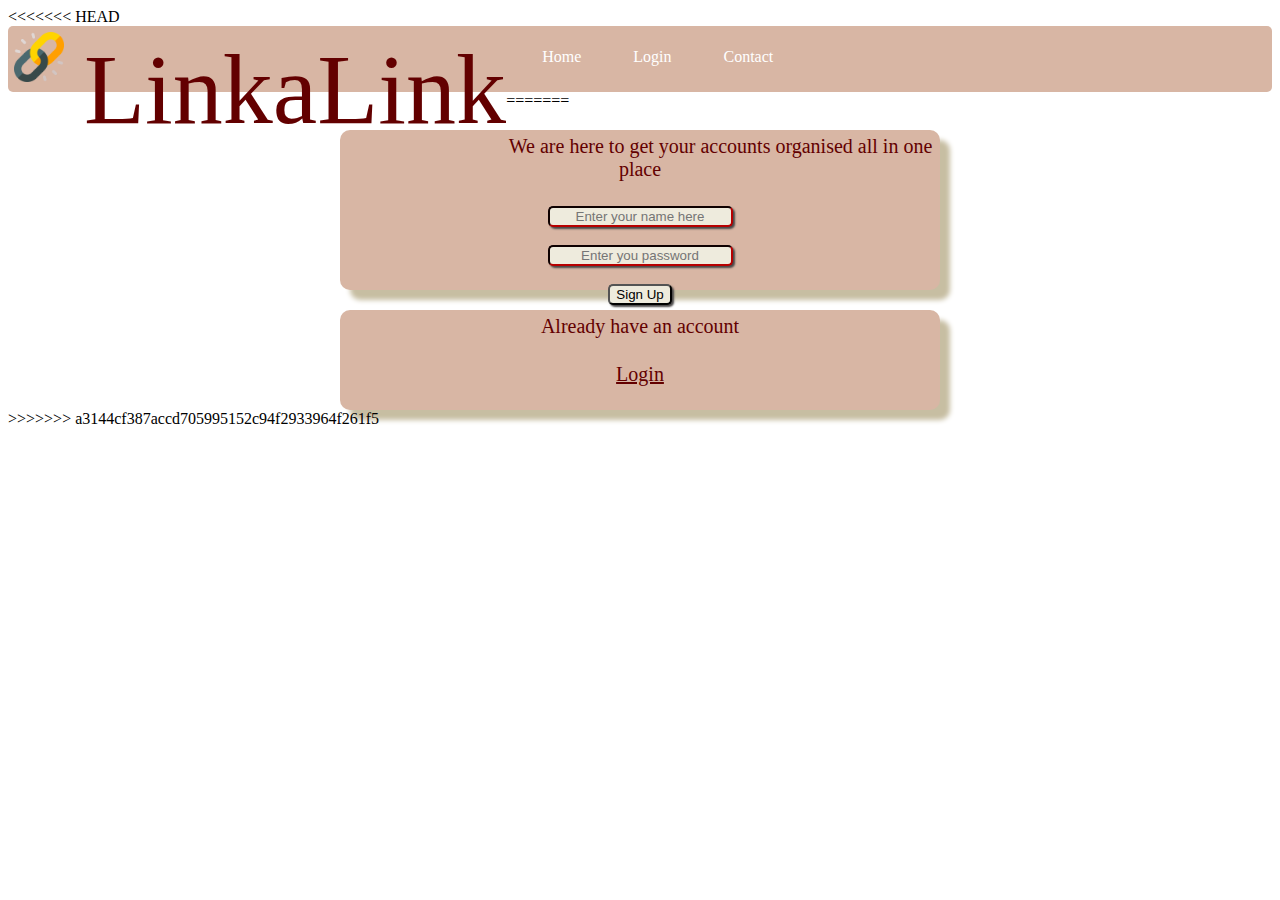
==== commit 478fda37: "Merge pull request #1 from meMehtab/master" ====
--- a/login.html
+++ b/login.html
@@ -1,39 +1,4 @@
 <<<<<<< HEAD
-<<<<<<< HEAD
-<!DOCTYPE html>
-<head>
-    <title>
-        Get Yourself LinkaLink  
-   </title>
-<link rel="stylesheet" href="style.css">
-   
-    
-
-
-<body>
-
-
-
-    <div class="main-division" class="shrink">
-       <p class="passive-title"> We are here to get your accounts organised all in one place</p>
-        <input class="enter-name" type="text" placeholder="Enter your name here"/>
-        <br>
-        <input class="enter-name" type="text" placeholder="Enter you password"/>
-        <br>
-        <input class="addBtn" type="button" value="Sign Up">
-    </div>
-
-
-
-    <div class="login-division">
-        <p class="passive-title">Already have an account</p>
-        <a class="passive-title" style="margin-left: auto; margin-right: auto;" href="login.html">Login</a>
-    </div>
-
-
-=======
-=======
->>>>>>> master
 <!DOCTYPE html>
 <head>
     <title>
@@ -78,9 +43,6 @@
     </div> -->
 
 
-<<<<<<< HEAD
->>>>>>> 0b967c330039e5eed4081b077915567864ef395a
-=======
 =======
 <!DOCTYPE html>
 <head>
@@ -114,5 +76,4 @@
 
 
 >>>>>>> a3144cf387accd705995152c94f2933964f261f5
->>>>>>> master
 </body>--- a/style.css
+++ b/style.css
@@ -1,105 +1,4 @@
 <<<<<<< HEAD
-<<<<<<< HEAD
-
-
-body{
-    background-color:#EEEBDD;
-}
-
-
-
-.title-paragraph{text-align: center ;
-    font-size: 100px;
-    color: #630000;
-    margin-top: 0%;
-    margin-bottom: 0%;
-    font-family: Georgia, 'Times New Roman', Times, serif ;
-}
-
-.passive-title{
-    text-align: center;
-    color: #630000;
-    font-size: 20px;
-}
-
-.span-passivetitle{
-    background-color: #6300003a;
-    margin-left: auto;
-    margin-right: auto;
-    display: block;
-    text-align: center;
-    margin-top: 30px;
-
-}
-
-.logo{
-    margin-left: auto;
-    margin-right: auto;
-    display: block;
-    margin-top: 0%;
-}
-
-.enter-name{
-    text-align: center;
-    margin-left: auto;
-    margin-right: auto;
-    display: block;
-    background-color:#EEEBDD;
-    border-color:#630000;
-    border-radius: 5px;
-    box-shadow: 2px 2px 2px rgb(73, 71, 71)
-}
-
-.main-division{
-    margin: auto;
-    width: 600px;
-    height: 160px;
-    background-color:#D8B6A4 ;
-    border-radius: 10px;
-    box-shadow: 10px 10px 5px #C7BEA2;
-}
-
-.login-division{
-    margin: auto;
-    margin-top: 20px;
-    width: 600px;
-    height: 100px;
-    background-color:#D8B6A4 ;
-    border-radius: 10px;
-    box-shadow: 10px 10px 5px #C7BEA2;
-}
-
-.shrink{
-        transition: 1s ease;
-}
-        
-.shrink img:hover{
-    -webkit-transform: scale(0.8);
-    -ms-transform: scale(0.8);
-    transform: scale(0.8);
-    transition: 1s ease;
-}
-
-.login-text{
-    margin: auto;
-    ;
-}
-
-.addBtn{
-    margin-left: auto;
-    margin-right: auto;
-    display: block;
-    background-color: #EEEBDD;
-    box-shadow: 2px 2px 2px rgb(73, 71, 71);
-    border-radius: 5px;
-}
-
-.addBtn:hover{
-    background-color:#D8B6A4;
-}
-=======
-=======
->>>>>>> master
 
 
 body{
@@ -248,9 +147,6 @@
   li a:hover {
     background-color: #630000;
   }
-<<<<<<< HEAD
->>>>>>> 0b967c330039e5eed4081b077915567864ef395a
-=======
 =======
 
 
@@ -350,4 +246,3 @@
     background-color:#D8B6A4;
 }
 >>>>>>> a3144cf387accd705995152c94f2933964f261f5
->>>>>>> master
--- a/style.css
+++ b/style.css
@@ -1,105 +1,4 @@
 <<<<<<< HEAD
-<<<<<<< HEAD
-
-
-body{
-    background-color:#EEEBDD;
-}
-
-
-
-.title-paragraph{text-align: center ;
-    font-size: 100px;
-    color: #630000;
-    margin-top: 0%;
-    margin-bottom: 0%;
-    font-family: Georgia, 'Times New Roman', Times, serif ;
-}
-
-.passive-title{
-    text-align: center;
-    color: #630000;
-    font-size: 20px;
-}
-
-.span-passivetitle{
-    background-color: #6300003a;
-    margin-left: auto;
-    margin-right: auto;
-    display: block;
-    text-align: center;
-    margin-top: 30px;
-
-}
-
-.logo{
-    margin-left: auto;
-    margin-right: auto;
-    display: block;
-    margin-top: 0%;
-}
-
-.enter-name{
-    text-align: center;
-    margin-left: auto;
-    margin-right: auto;
-    display: block;
-    background-color:#EEEBDD;
-    border-color:#630000;
-    border-radius: 5px;
-    box-shadow: 2px 2px 2px rgb(73, 71, 71)
-}
-
-.main-division{
-    margin: auto;
-    width: 600px;
-    height: 160px;
-    background-color:#D8B6A4 ;
-    border-radius: 10px;
-    box-shadow: 10px 10px 5px #C7BEA2;
-}
-
-.login-division{
-    margin: auto;
-    margin-top: 20px;
-    width: 600px;
-    height: 100px;
-    background-color:#D8B6A4 ;
-    border-radius: 10px;
-    box-shadow: 10px 10px 5px #C7BEA2;
-}
-
-.shrink{
-        transition: 1s ease;
-}
-        
-.shrink img:hover{
-    -webkit-transform: scale(0.8);
-    -ms-transform: scale(0.8);
-    transform: scale(0.8);
-    transition: 1s ease;
-}
-
-.login-text{
-    margin: auto;
-    ;
-}
-
-.addBtn{
-    margin-left: auto;
-    margin-right: auto;
-    display: block;
-    background-color: #EEEBDD;
-    box-shadow: 2px 2px 2px rgb(73, 71, 71);
-    border-radius: 5px;
-}
-
-.addBtn:hover{
-    background-color:#D8B6A4;
-}
-=======
-=======
->>>>>>> master
 
 
 body{
@@ -248,9 +147,6 @@
   li a:hover {
     background-color: #630000;
   }
-<<<<<<< HEAD
->>>>>>> 0b967c330039e5eed4081b077915567864ef395a
-=======
 =======
 
 
@@ -350,4 +246,3 @@
     background-color:#D8B6A4;
 }
 >>>>>>> a3144cf387accd705995152c94f2933964f261f5
->>>>>>> master
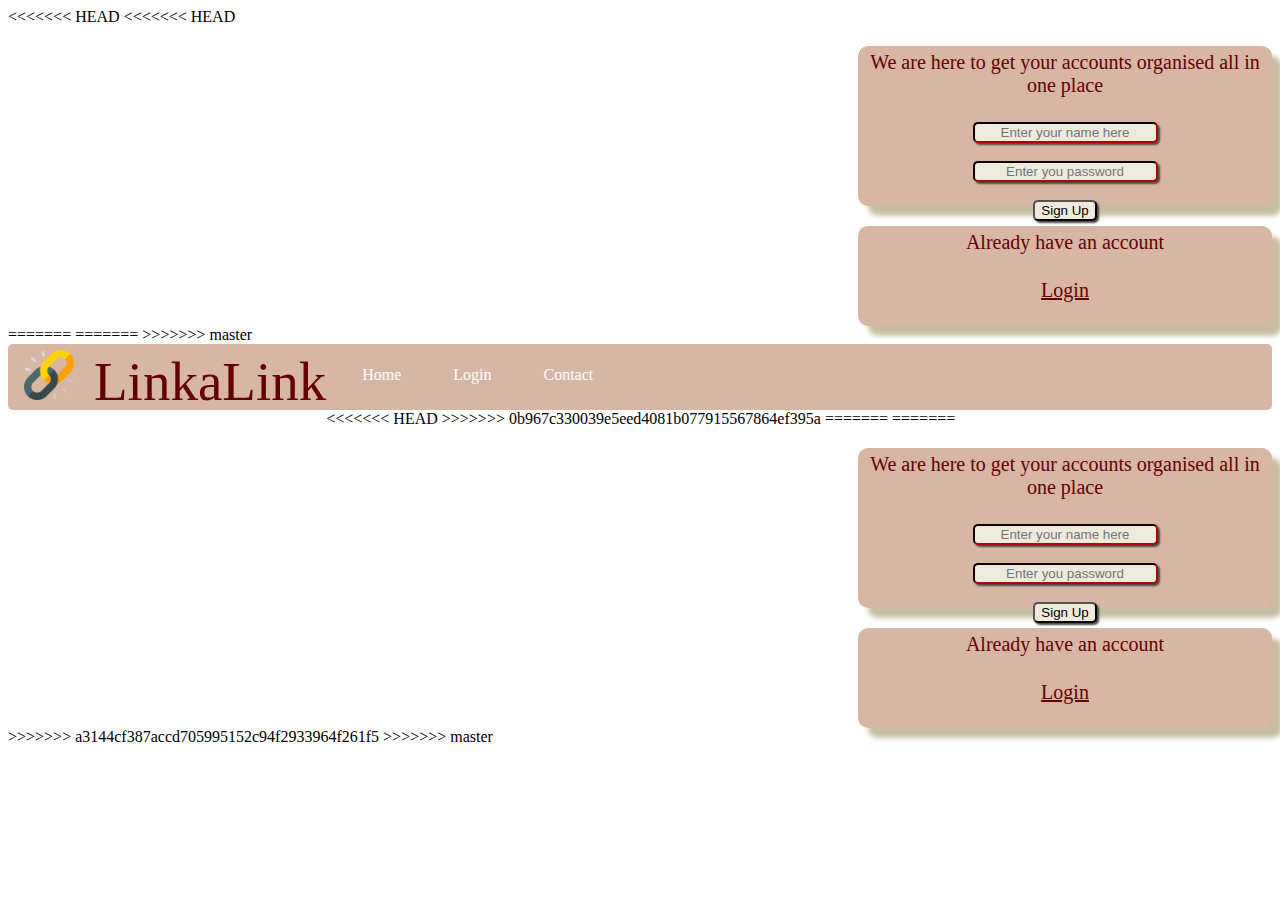
==== commit 26ee8491: "Merge branch 'main' into master" ====
--- a/login.html
+++ b/login.html
@@ -1,4 +1,39 @@
 <<<<<<< HEAD
+<<<<<<< HEAD
+<!DOCTYPE html>
+<head>
+    <title>
+        Get Yourself LinkaLink  
+   </title>
+<link rel="stylesheet" href="style.css">
+   
+    
+
+
+<body>
+
+
+
+    <div class="main-division" class="shrink">
+       <p class="passive-title"> We are here to get your accounts organised all in one place</p>
+        <input class="enter-name" type="text" placeholder="Enter your name here"/>
+        <br>
+        <input class="enter-name" type="text" placeholder="Enter you password"/>
+        <br>
+        <input class="addBtn" type="button" value="Sign Up">
+    </div>
+
+
+
+    <div class="login-division">
+        <p class="passive-title">Already have an account</p>
+        <a class="passive-title" style="margin-left: auto; margin-right: auto;" href="login.html">Login</a>
+    </div>
+
+
+=======
+=======
+>>>>>>> master
 <!DOCTYPE html>
 <head>
     <title>
@@ -43,6 +78,9 @@
     </div> -->
 
 
+<<<<<<< HEAD
+>>>>>>> 0b967c330039e5eed4081b077915567864ef395a
+=======
 =======
 <!DOCTYPE html>
 <head>
@@ -76,4 +114,5 @@
 
 
 >>>>>>> a3144cf387accd705995152c94f2933964f261f5
+>>>>>>> master
 </body>--- a/style.css
+++ b/style.css
@@ -1,4 +1,3 @@
-<<<<<<< HEAD
 
 
 body{
@@ -147,102 +146,3 @@
   li a:hover {
     background-color: #630000;
   }
-=======
-
-
-body{
-    background-color:#EEEBDD;
-}
-
-
-
-.title-paragraph{text-align: center ;
-    font-size: 100px;
-    color: #630000;
-    margin-top: 0%;
-    margin-bottom: 0%;
-    font-family: Georgia, 'Times New Roman', Times, serif ;
-}
-
-.passive-title{
-    text-align: center;
-    color: #630000;
-    font-size: 20px;
-}
-
-.span-passivetitle{
-    background-color: #6300003a;
-    margin-left: auto;
-    margin-right: auto;
-    display: block;
-    text-align: center;
-    margin-top: 30px;
-
-}
-
-.logo{
-    margin-left: auto;
-    margin-right: auto;
-    display: block;
-    margin-top: 0%;
-}
-
-.enter-name{
-    text-align: center;
-    margin-left: auto;
-    margin-right: auto;
-    display: block;
-    background-color:#EEEBDD;
-    border-color:#630000;
-    border-radius: 5px;
-    box-shadow: 2px 2px 2px rgb(73, 71, 71)
-}
-
-.main-division{
-    margin: auto;
-    width: 600px;
-    height: 160px;
-    background-color:#D8B6A4 ;
-    border-radius: 10px;
-    box-shadow: 10px 10px 5px #C7BEA2;
-}
-
-.login-division{
-    margin: auto;
-    margin-top: 20px;
-    width: 600px;
-    height: 100px;
-    background-color:#D8B6A4 ;
-    border-radius: 10px;
-    box-shadow: 10px 10px 5px #C7BEA2;
-}
-
-.shrink{
-        transition: 1s ease;
-}
-        
-.shrink img:hover{
-    -webkit-transform: scale(0.8);
-    -ms-transform: scale(0.8);
-    transform: scale(0.8);
-    transition: 1s ease;
-}
-
-.login-text{
-    margin: auto;
-    ;
-}
-
-.addBtn{
-    margin-left: auto;
-    margin-right: auto;
-    display: block;
-    background-color: #EEEBDD;
-    box-shadow: 2px 2px 2px rgb(73, 71, 71);
-    border-radius: 5px;
-}
-
-.addBtn:hover{
-    background-color:#D8B6A4;
-}
->>>>>>> a3144cf387accd705995152c94f2933964f261f5
--- a/style.css
+++ b/style.css
@@ -1,4 +1,3 @@
-<<<<<<< HEAD
 
 
 body{
@@ -147,102 +146,3 @@
   li a:hover {
     background-color: #630000;
   }
-=======
-
-
-body{
-    background-color:#EEEBDD;
-}
-
-
-
-.title-paragraph{text-align: center ;
-    font-size: 100px;
-    color: #630000;
-    margin-top: 0%;
-    margin-bottom: 0%;
-    font-family: Georgia, 'Times New Roman', Times, serif ;
-}
-
-.passive-title{
-    text-align: center;
-    color: #630000;
-    font-size: 20px;
-}
-
-.span-passivetitle{
-    background-color: #6300003a;
-    margin-left: auto;
-    margin-right: auto;
-    display: block;
-    text-align: center;
-    margin-top: 30px;
-
-}
-
-.logo{
-    margin-left: auto;
-    margin-right: auto;
-    display: block;
-    margin-top: 0%;
-}
-
-.enter-name{
-    text-align: center;
-    margin-left: auto;
-    margin-right: auto;
-    display: block;
-    background-color:#EEEBDD;
-    border-color:#630000;
-    border-radius: 5px;
-    box-shadow: 2px 2px 2px rgb(73, 71, 71)
-}
-
-.main-division{
-    margin: auto;
-    width: 600px;
-    height: 160px;
-    background-color:#D8B6A4 ;
-    border-radius: 10px;
-    box-shadow: 10px 10px 5px #C7BEA2;
-}
-
-.login-division{
-    margin: auto;
-    margin-top: 20px;
-    width: 600px;
-    height: 100px;
-    background-color:#D8B6A4 ;
-    border-radius: 10px;
-    box-shadow: 10px 10px 5px #C7BEA2;
-}
-
-.shrink{
-        transition: 1s ease;
-}
-        
-.shrink img:hover{
-    -webkit-transform: scale(0.8);
-    -ms-transform: scale(0.8);
-    transform: scale(0.8);
-    transition: 1s ease;
-}
-
-.login-text{
-    margin: auto;
-    ;
-}
-
-.addBtn{
-    margin-left: auto;
-    margin-right: auto;
-    display: block;
-    background-color: #EEEBDD;
-    box-shadow: 2px 2px 2px rgb(73, 71, 71);
-    border-radius: 5px;
-}
-
-.addBtn:hover{
-    background-color:#D8B6A4;
-}
->>>>>>> a3144cf387accd705995152c94f2933964f261f5
--- a/style.css
+++ b/style.css
@@ -1,4 +1,3 @@
-<<<<<<< HEAD
 
 
 body{
@@ -147,102 +146,3 @@
   li a:hover {
     background-color: #630000;
   }
-=======
-
-
-body{
-    background-color:#EEEBDD;
-}
-
-
-
-.title-paragraph{text-align: center ;
-    font-size: 100px;
-    color: #630000;
-    margin-top: 0%;
-    margin-bottom: 0%;
-    font-family: Georgia, 'Times New Roman', Times, serif ;
-}
-
-.passive-title{
-    text-align: center;
-    color: #630000;
-    font-size: 20px;
-}
-
-.span-passivetitle{
-    background-color: #6300003a;
-    margin-left: auto;
-    margin-right: auto;
-    display: block;
-    text-align: center;
-    margin-top: 30px;
-
-}
-
-.logo{
-    margin-left: auto;
-    margin-right: auto;
-    display: block;
-    margin-top: 0%;
-}
-
-.enter-name{
-    text-align: center;
-    margin-left: auto;
-    margin-right: auto;
-    display: block;
-    background-color:#EEEBDD;
-    border-color:#630000;
-    border-radius: 5px;
-    box-shadow: 2px 2px 2px rgb(73, 71, 71)
-}
-
-.main-division{
-    margin: auto;
-    width: 600px;
-    height: 160px;
-    background-color:#D8B6A4 ;
-    border-radius: 10px;
-    box-shadow: 10px 10px 5px #C7BEA2;
-}
-
-.login-division{
-    margin: auto;
-    margin-top: 20px;
-    width: 600px;
-    height: 100px;
-    background-color:#D8B6A4 ;
-    border-radius: 10px;
-    box-shadow: 10px 10px 5px #C7BEA2;
-}
-
-.shrink{
-        transition: 1s ease;
-}
-        
-.shrink img:hover{
-    -webkit-transform: scale(0.8);
-    -ms-transform: scale(0.8);
-    transform: scale(0.8);
-    transition: 1s ease;
-}
-
-.login-text{
-    margin: auto;
-    ;
-}
-
-.addBtn{
-    margin-left: auto;
-    margin-right: auto;
-    display: block;
-    background-color: #EEEBDD;
-    box-shadow: 2px 2px 2px rgb(73, 71, 71);
-    border-radius: 5px;
-}
-
-.addBtn:hover{
-    background-color:#D8B6A4;
-}
->>>>>>> a3144cf387accd705995152c94f2933964f261f5
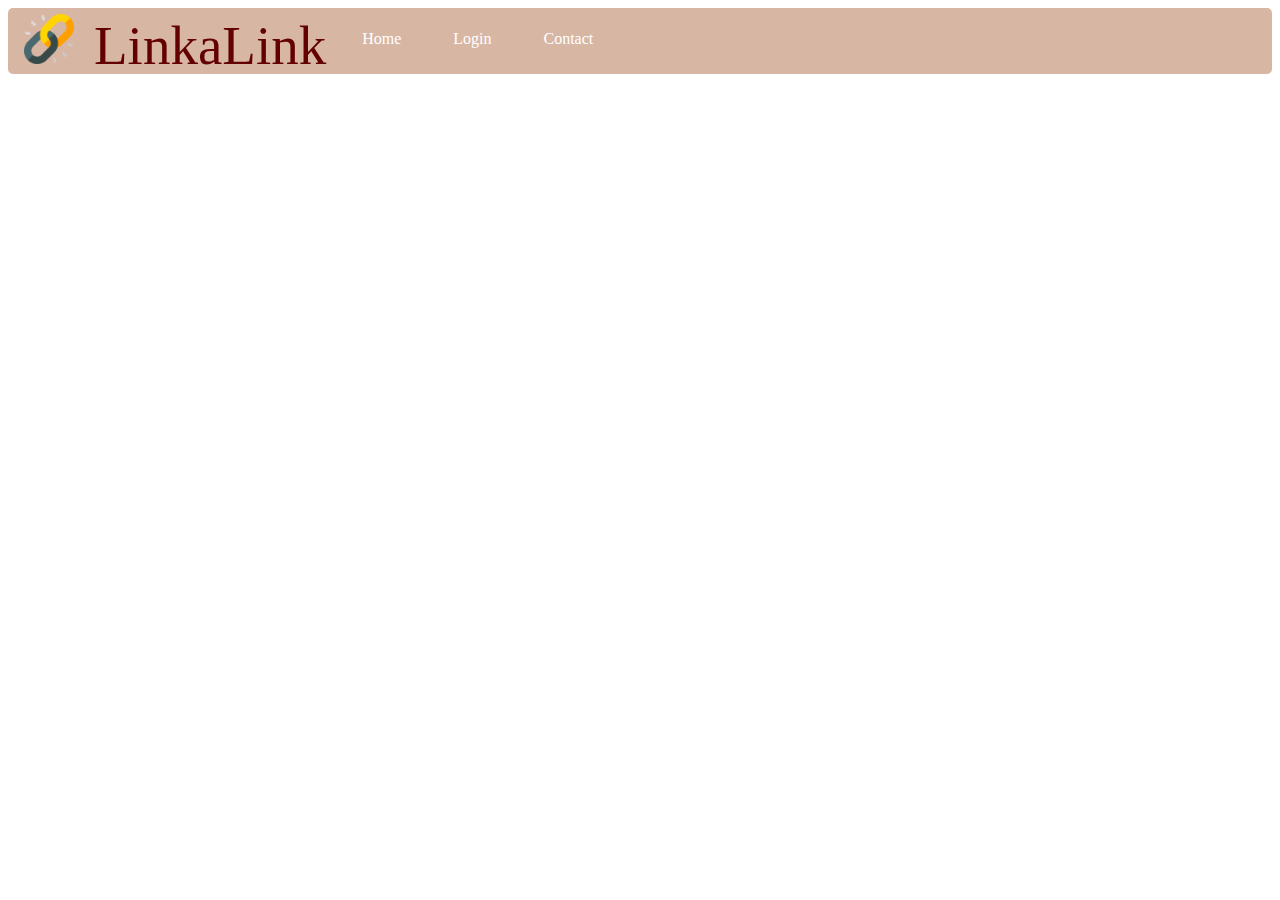
==== commit 0e993326: "Corrected the Login Page" ====
--- a/login.html
+++ b/login.html
@@ -1,39 +1,3 @@
-<<<<<<< HEAD
-<<<<<<< HEAD
-<!DOCTYPE html>
-<head>
-    <title>
-        Get Yourself LinkaLink  
-   </title>
-<link rel="stylesheet" href="style.css">
-   
-    
-
-
-<body>
-
-
-
-    <div class="main-division" class="shrink">
-       <p class="passive-title"> We are here to get your accounts organised all in one place</p>
-        <input class="enter-name" type="text" placeholder="Enter your name here"/>
-        <br>
-        <input class="enter-name" type="text" placeholder="Enter you password"/>
-        <br>
-        <input class="addBtn" type="button" value="Sign Up">
-    </div>
-
-
-
-    <div class="login-division">
-        <p class="passive-title">Already have an account</p>
-        <a class="passive-title" style="margin-left: auto; margin-right: auto;" href="login.html">Login</a>
-    </div>
-
-
-=======
-=======
->>>>>>> master
 <!DOCTYPE html>
 <head>
     <title>
@@ -75,44 +39,4 @@
     <div class="login-division">
         <p class="passive-title">Already have an account</p>
         <a class="passive-title" style="margin-left: auto; margin-right: auto;" href="login.html">Login</a>
-    </div> -->
-
-
-<<<<<<< HEAD
->>>>>>> 0b967c330039e5eed4081b077915567864ef395a
-=======
-=======
-<!DOCTYPE html>
-<head>
-    <title>
-        Get Yourself LinkaLink  
-   </title>
-<link rel="stylesheet" href="style.css">
-   
-    
-
-
-<body>
-
-
-
-    <div class="main-division" class="shrink">
-       <p class="passive-title"> We are here to get your accounts organised all in one place</p>
-        <input class="enter-name" type="text" placeholder="Enter your name here"/>
-        <br>
-        <input class="enter-name" type="text" placeholder="Enter you password"/>
-        <br>
-        <input class="addBtn" type="button" value="Sign Up">
-    </div>
-
-
-
-    <div class="login-division">
-        <p class="passive-title">Already have an account</p>
-        <a class="passive-title" style="margin-left: auto; margin-right: auto;" href="login.html">Login</a>
-    </div>
-
-
->>>>>>> a3144cf387accd705995152c94f2933964f261f5
->>>>>>> master
-</body>+    </div> -->